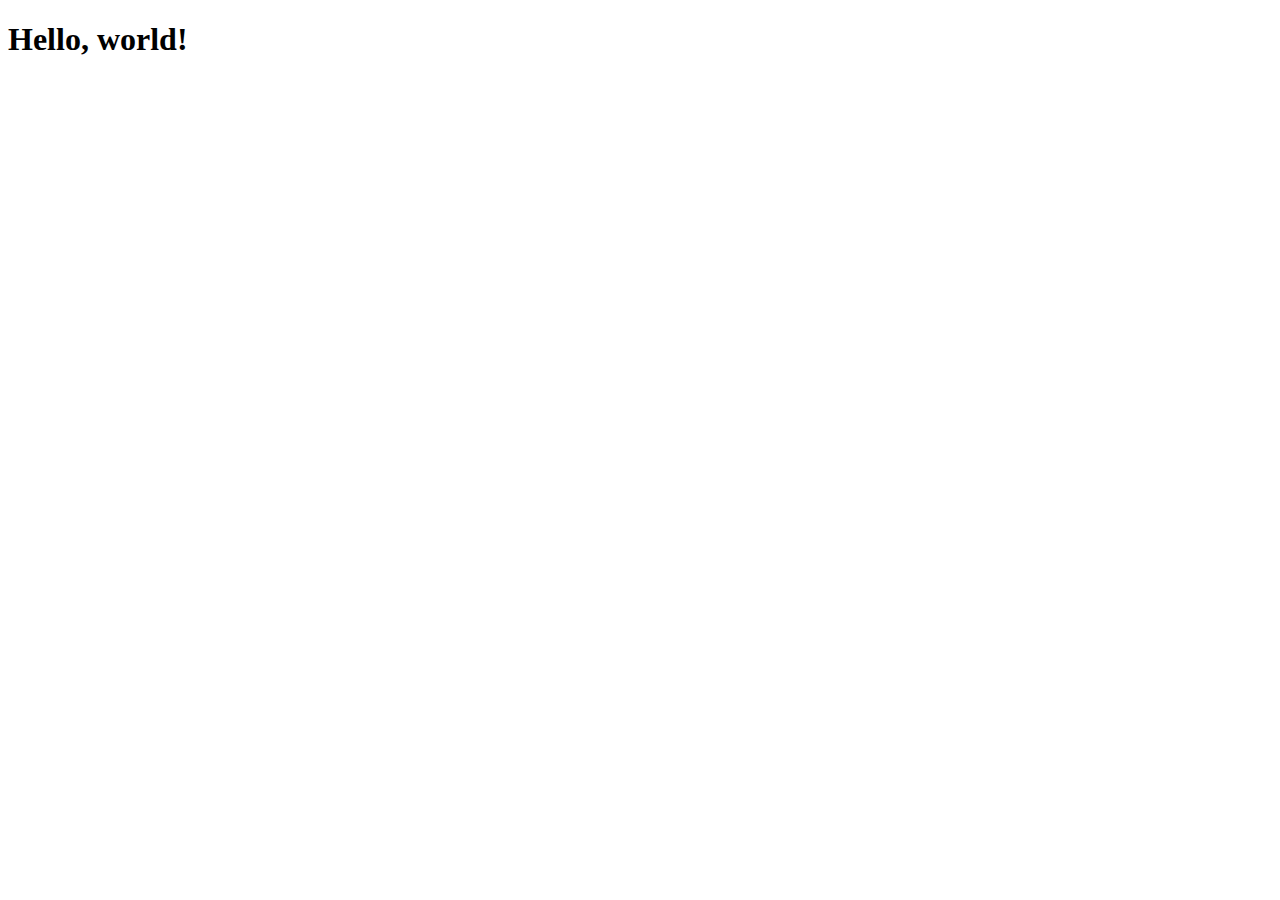
==== index.html @ 6cc0ba87 "Set up file structure" ====
<!doctype html>
<html lang="en">
  <head>
    <!-- Required meta tags -->
    <meta charset="utf-8">
    <meta name="viewport" content="width=device-width, initial-scale=1, shrink-to-fit=no">

    <!-- Bootstrap CSS -->
    <link rel="stylesheet" href="https://stackpath.bootstrapcdn.com/bootswatch/4.4.1/slate/bootstrap.min.css" integrity="sha384-Vkoo8x4CGsO3+Hhxv8T/Q5PaXtkKtu6ug5TOeNV6gBiFeWPGFN9MuhOf23Q9Ifjh" crossorigin="anonymous">
    <link rel="stylesheet" type="text/css" href="assets/style.css">
    <title>Chris Eld</title>
  </head>

  <body>
    <h1>Hello, world!</h1>

    <!-- Optional JavaScript -->
    <!-- jQuery first, then Popper.js, then Bootstrap JS -->
    <script src="https://code.jquery.com/jquery-3.4.1.slim.min.js" integrity="sha384-J6qa4849blE2+poT4WnyKhv5vZF5SrPo0iEjwBvKU7imGFAV0wwj1yYfoRSJoZ+n" crossorigin="anonymous"></script>
    <script src="https://cdn.jsdelivr.net/npm/popper.js@1.16.0/dist/umd/popper.min.js" integrity="sha384-Q6E9RHvbIyZFJoft+2mJbHaEWldlvI9IOYy5n3zV9zzTtmI3UksdQRVvoxMfooAo" crossorigin="anonymous"></script>
    <script src="https://stackpath.bootstrapcdn.com/bootstrap/4.4.1/js/bootstrap.min.js" integrity="sha384-wfSDF2E50Y2D1uUdj0O3uMBJnjuUD4Ih7YwaYd1iqfktj0Uod8GCExl3Og8ifwB6" crossorigin="anonymous"></script>
  </body>
</html>
---- assets/style.css ----
@media only screen and (min-width: 768px) {
    
}

@media only screen and (min-width: 980px) {
    
}
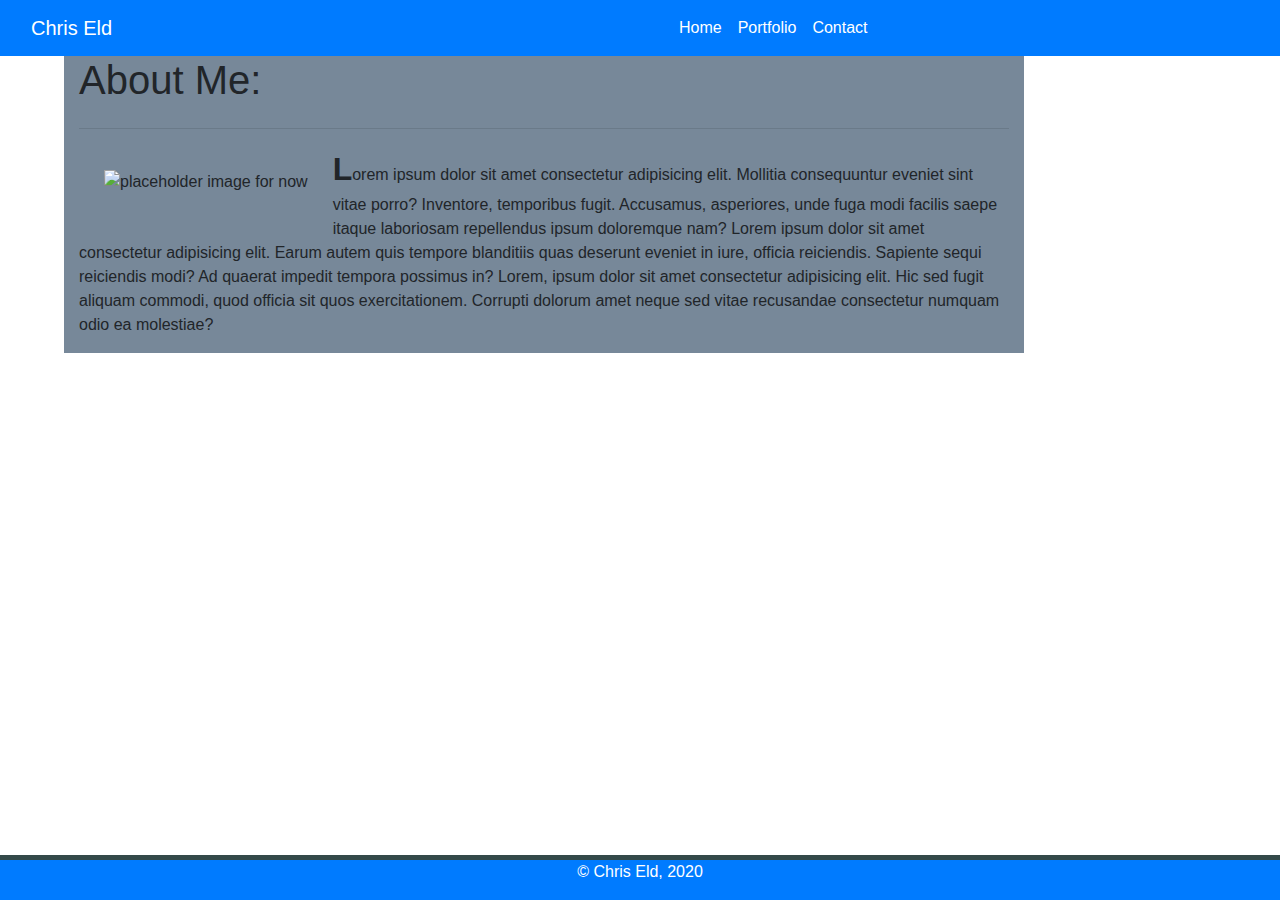
==== commit af8269db: "Set up index and contact pages" ====
--- a/index.html
+++ b/index.html
@@ -6,13 +6,69 @@
     <meta name="viewport" content="width=device-width, initial-scale=1, shrink-to-fit=no">
 
     <!-- Bootstrap CSS -->
-    <link rel="stylesheet" href="https://stackpath.bootstrapcdn.com/bootswatch/4.4.1/slate/bootstrap.min.css" integrity="sha384-Vkoo8x4CGsO3+Hhxv8T/Q5PaXtkKtu6ug5TOeNV6gBiFeWPGFN9MuhOf23Q9Ifjh" crossorigin="anonymous">
+    <link rel="stylesheet" href="https://maxcdn.bootstrapcdn.com/bootstrap/4.0.0/css/bootstrap.min.css" integrity="sha384-Gn5384xqQ1aoWXA+058RXPxPg6fy4IWvTNh0E263XmFcJlSAwiGgFAW/dAiS6JXm" crossorigin="anonymous">
     <link rel="stylesheet" type="text/css" href="assets/style.css">
     <title>Chris Eld</title>
   </head>
 
   <body>
-    <h1>Hello, world!</h1>
+
+    <div class="navWrapper">
+    
+      <nav class="navbar navbar-expand-sm bg-primary text-white">
+        <div class="container">
+        <a class="navbar-brand text-white" href="index.html">Chris Eld</a>
+        </div>
+      </nav>
+      
+      <nav class="navbar navbar-expand-sm bg-primary text-white">
+        <div class="container">
+        <ul class="navbar-nav">
+          <li class="nav-item">
+            <a href="index.html" class="nav-link text-white">Home</a>
+          </li>
+          <li class="nav-item">
+            <a href="portfolio.html" class="nav-link text-white">Portfolio</a>
+          </li>
+          <li class="nav-item">
+            <a href="contact.html" class="nav-link text-white">Contact</a>
+          </li>
+        </ul>
+        </div>
+      </nav>
+
+    </div>
+
+    <main>
+    
+    <div class="container">
+
+      <div class="row">
+        <div class="col">
+          <h1>About Me:</h1>
+        </div>
+      </div>
+      <div class="row">
+        <div class="col">
+          <hr>
+        </div>
+      </div>
+      <div class="row">
+        <div class="col">
+          <p class="firstLetter">
+            <img src="http://placehold.it/200x200" alt="placeholder image for now" class="bioImage">
+            Lorem ipsum dolor sit amet consectetur adipisicing elit. Mollitia consequuntur eveniet sint vitae porro? Inventore, temporibus fugit. Accusamus, asperiores, unde fuga modi facilis saepe itaque laboriosam repellendus ipsum doloremque nam? Lorem ipsum dolor sit amet consectetur adipisicing elit. Earum autem quis tempore blanditiis quas deserunt eveniet in iure, officia reiciendis. Sapiente sequi reiciendis modi? Ad quaerat impedit tempora possimus in? Lorem, ipsum dolor sit amet consectetur adipisicing elit. Hic sed fugit aliquam commodi, quod officia sit quos exercitationem. Corrupti dolorum amet neque sed vitae recusandae consectetur numquam odio ea molestiae?
+          </p>
+        </div>
+      </div>
+      
+    </div>
+
+    </main>
+
+    <div class="footer fixed-bottom bg-primary text-white">
+      <p>&copy; Chris Eld, 2020</p>
+    </div>
 
     <!-- Optional JavaScript -->
     <!-- jQuery first, then Popper.js, then Bootstrap JS -->
--- a/assets/style.css
+++ b/assets/style.css
@@ -1,9 +1,55 @@
+main {
+    background-color: lightslategray;
+}
 
+.firstLetter::first-letter {
+    font-size: 200%;
+    font-weight: bold;
+}
+
+.footer {
+    text-align: center;
+    border-top: 5px solid rgb(51, 73, 73);
+}
+
+.bioImage {
+    float: left;
+    margin: 25px;
+}
+
+@media only screen and (max-width: 767px) {
+    .navbar-nav, .navbar-brand {
+        float:none;
+        margin:0 auto;
+        display: block;
+        text-align: center;
+    }
+
+    .navbar-nav > li {
+        display: inline-block;
+        float:none;
+    }
+}
 
 @media only screen and (min-width: 768px) {
-    
+    nav {
+        width: 50%;
+        float: left;
+    }
+
+    .navbar-nav > ul {
+        text-align: right;
+        float: right;
+        justify-content: right;
+    }
+
+    main {
+        margin: 0 10%;
+    }
 }
 
 @media only screen and (min-width: 980px) {
-    
+    main {
+        margin: 0 20% 0 5%;
+    }
 }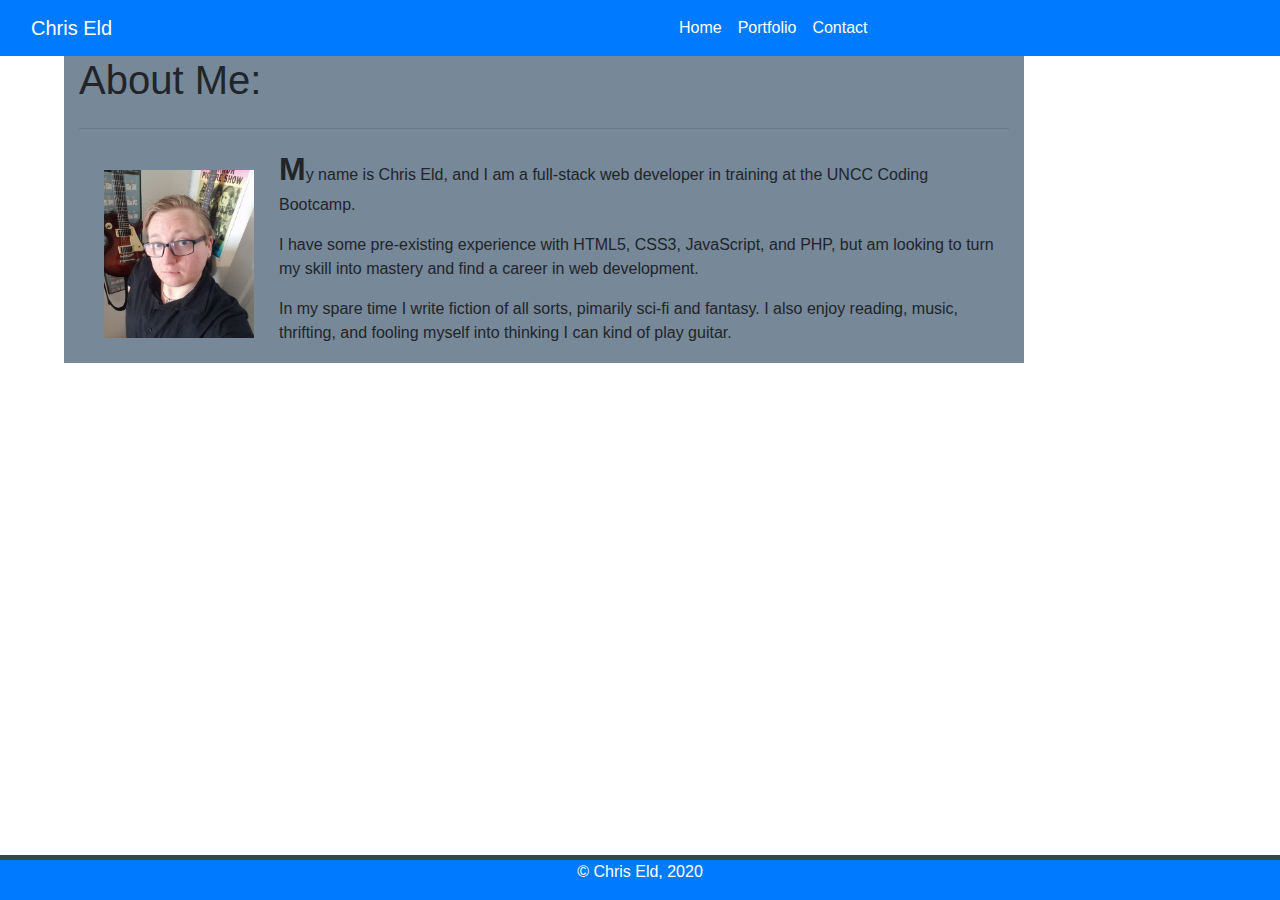
==== commit d59c167e: "Added content to index.html and commented code" ====
--- a/index.html
+++ b/index.html
@@ -12,6 +12,8 @@
   </head>
 
   <body>
+
+    <!-- Navbars go here -->
 
     <div class="navWrapper">
     
@@ -39,6 +41,8 @@
 
     </div>
 
+    <!-- The main container with About section -->
+
     <main>
     
     <div class="container">
@@ -56,15 +60,19 @@
       <div class="row">
         <div class="col">
           <p class="firstLetter">
-            <img src="http://placehold.it/200x200" alt="placeholder image for now" class="bioImage">
-            Lorem ipsum dolor sit amet consectetur adipisicing elit. Mollitia consequuntur eveniet sint vitae porro? Inventore, temporibus fugit. Accusamus, asperiores, unde fuga modi facilis saepe itaque laboriosam repellendus ipsum doloremque nam? Lorem ipsum dolor sit amet consectetur adipisicing elit. Earum autem quis tempore blanditiis quas deserunt eveniet in iure, officia reiciendis. Sapiente sequi reiciendis modi? Ad quaerat impedit tempora possimus in? Lorem, ipsum dolor sit amet consectetur adipisicing elit. Hic sed fugit aliquam commodi, quod officia sit quos exercitationem. Corrupti dolorum amet neque sed vitae recusandae consectetur numquam odio ea molestiae?
+            <img src="assets/img/Chris-Eld.jpg" alt="A picture of Chris Eld standing in front of the guitars he does not know how to play properly" class="bioImage">
+            My name is Chris Eld, and I am a full-stack web developer in training at the UNCC Coding Bootcamp.
           </p>
+          <p>I have some pre-existing experience with HTML5, CSS3, JavaScript, and PHP, but am looking to turn my skill into mastery and find a career in web development.</p>
+          <p>In my spare time I write fiction of all sorts, pimarily sci-fi and fantasy. I also enjoy reading, music, thrifting, and fooling myself into thinking I can kind of play guitar.</p>
         </div>
       </div>
       
     </div>
 
     </main>
+
+    <!-- Sticky footer -->
 
     <div class="footer fixed-bottom bg-primary text-white">
       <p>&copy; Chris Eld, 2020</p>
--- a/assets/style.css
+++ b/assets/style.css
@@ -1,3 +1,5 @@
+/* Setting the page constants */
+
 main {
     background-color: lightslategray;
 }
@@ -15,7 +17,15 @@
 .bioImage {
     float: left;
     margin: 25px;
+    width: 150px;
 }
+
+.card {
+    margin: 25px 25px 50px 25px;
+    padding-bottom: 50px;
+}
+
+/* Media query for small screens */
 
 @media only screen and (max-width: 767px) {
     .navbar-nav, .navbar-brand {
@@ -30,6 +40,8 @@
         float:none;
     }
 }
+
+/* Media query for medium screens */
 
 @media only screen and (min-width: 768px) {
     nav {
@@ -48,6 +60,8 @@
     }
 }
 
+/* Media query for large screens */
+
 @media only screen and (min-width: 980px) {
     main {
         margin: 0 20% 0 5%;
